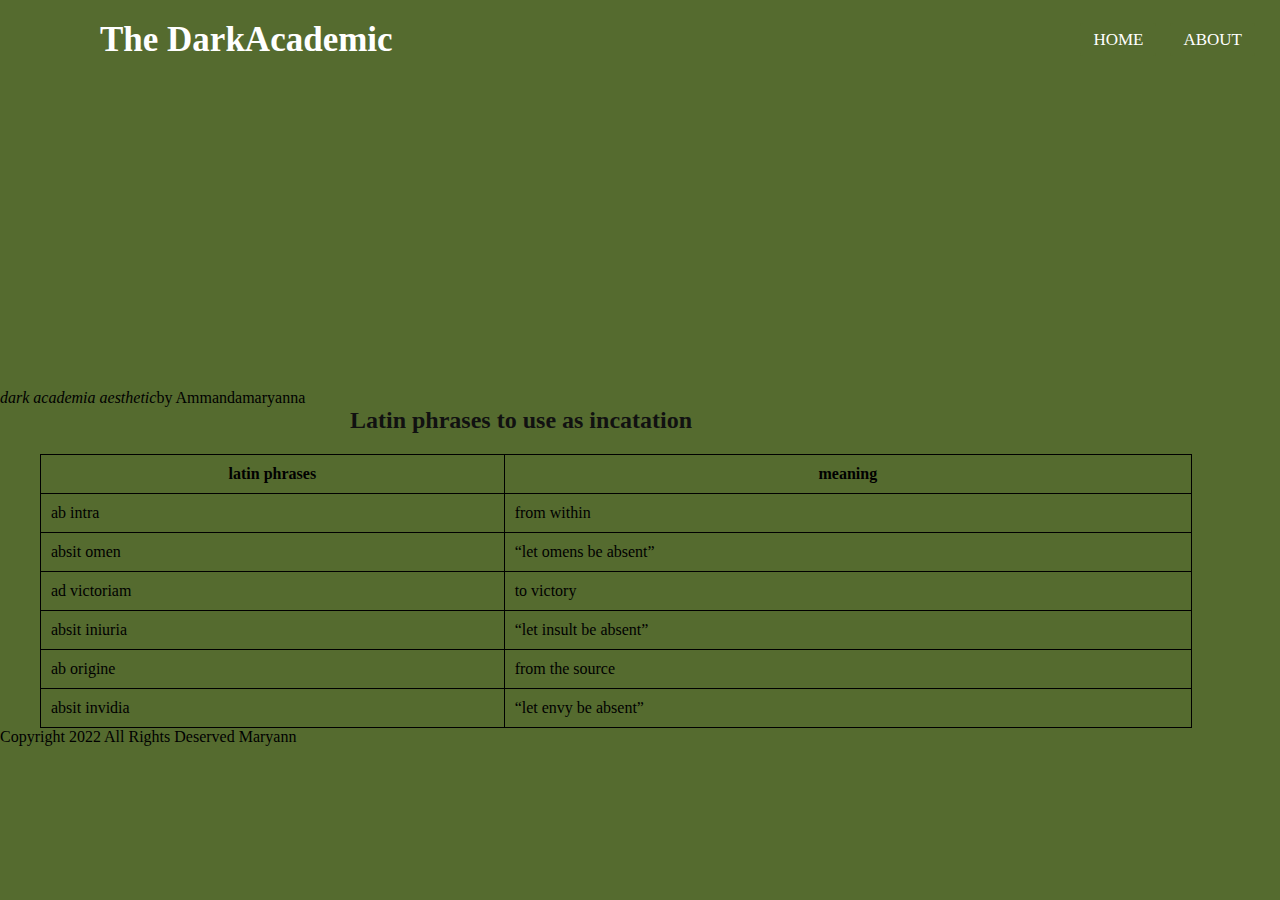
==== About.html @ ad56b74a "first commit" ====
<!DOCTYPE html>
<html lang="en">

<head>
  <meta charset="UTF-8">
  <meta http-equiv="X-UA-Compatible" content="IE=edge">
  <meta name="viewport" content="width=device-width, initial-scale=1.0">
  <title>Document</title>
  <link rel="stylesheet" href="/About.css">
</head>

<body>
  <div class="container">
    <nav>
      <label for="check" class="checkbtn">
        <i class="fas fa-bars"></i>
      </label>
      <label class="logo">The DarkAcademic</label>
      <ul>
        <li><a href="index.html">Home</a></li>
        <li><a href="About.html">About</a></li>
        
      </ul>
    </nav>
  </div>

</body>

</html>


<div class="clip">
  <iframe width="100%" height="305" src="https://www.youtube.com/embed/GiLvfA4NMQo" title="YouTube video player"
    frameborder="0" allow="accelerometer; autoplay; clipboard-write; encrypted-media; gyroscope; picture-in-picture"
    allowfullscreen></iframe>
  <p><cite>dark academia aesthetic</cite>by Ammandamaryanna</p>
</div>


<style>
  table,
  th,
  td {
    border: 1px solid black;
  }
</style>

<body>

  <h2>Latin phrases to use as incatation <table></table>
  </h2>

  <table style="width:90%">
    <tr>
      <th>latin phrases</th>
      <th>meaning</th>

    </tr>
    <tr>
      <td> ab intra</td>
      <td> from within</td>
    </tr>
    <tr>

      <td> absit omen</td>
      <td> “let omens be absent”</td>

    </tr>
    <tr>
      <td>ad victoriam</td>
      <td> to victory</td>

    </tr>
    <tr>
      <td>absit iniuria </td>
      <td> “let insult be absent”</td>

    </tr>
    <tr>
      <td> ab origine</td>
      <td> from the source</td>


    </tr>
    <tr>

      <td> absit invidia </td>
      <td> “let envy be absent” </td>

    </tr>
  </table>


  
  <footer> Copyright 2022 All Rights Deserved Maryann</footer>
</body>

</html>
---- About.css ----
*{
    padding: 0;
    margin: 0;
    text-decoration: none;
    list-style: none; 
    box-sizing: border-box;
    background-color: darkolivegreen;
  }
  body{
    font-family: montserrat;
  }
  nav{
    background: darkolivegreen;
    height: 80px;
    width: 100%;
  }
  label.logo{
    color: white;
    font-size: 35px;
    line-height: 80px;
    padding: 0 100px;
    font-weight: bold;
  }
  nav ul{
    float: right;
    margin-right: 20px;
  }
  nav ul li{
    display: inline-block;
    line-height: 80px;
    margin: 0 5px;
  }
  nav ul li a{
    color: white;
    font-size: 17px;
    padding: 7px 13px;
    border-radius: 3px;
    text-transform: uppercase;
  }

  a.active,a:hover{
    background: darkolivegreen;
    transition: .5s;
  }
  h2{
    color: #111;
    margin-left: 350px;
  }



table, th, td {
  border: 1px solid white;
  border-collapse: collapse;
  margin-left: 750px;
}
th, td {
  padding:10px;
}
  table{
    margin: 10px 750px 0px 40px;
  }
  ::-webkit-scrollbar{
display:none;
  }
  
  #footer{
    background-color: rgb(7, 6, 6);
    position: relative;
    height: 100px;
    margin-top: 100px;
}
#footer p{
    text-align: center;
    color: white;
}
iframe{
    text-align: center;
    margin-left: 4%;
}
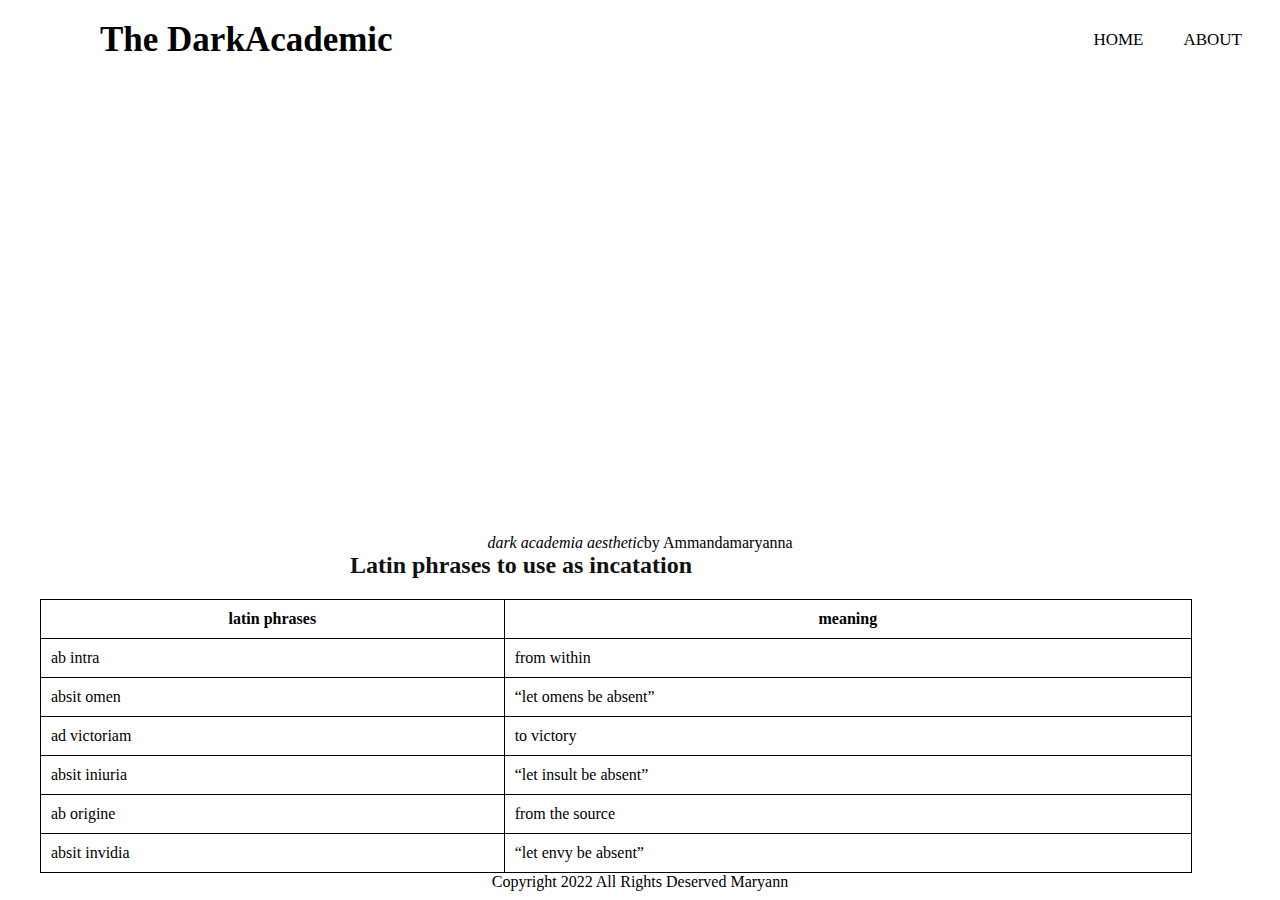
==== commit 0d908bfb: "changed the background and footer" ====
--- a/About.html
+++ b/About.html
@@ -19,18 +19,16 @@
       <ul>
         <li><a href="index.html">Home</a></li>
         <li><a href="About.html">About</a></li>
-        
+
       </ul>
     </nav>
-  </div>
 
-</body>
 
 </html>
 
 
 <div class="clip">
-  <iframe width="100%" height="305" src="https://www.youtube.com/embed/GiLvfA4NMQo" title="YouTube video player"
+  <iframe width="1100" height="450" src="https://www.youtube.com/embed/GiLvfA4NMQo" title="YouTube video player"
     frameborder="0" allow="accelerometer; autoplay; clipboard-write; encrypted-media; gyroscope; picture-in-picture"
     allowfullscreen></iframe>
   <p><cite>dark academia aesthetic</cite>by Ammandamaryanna</p>
@@ -45,54 +43,53 @@
   }
 </style>
 
-<body>
 
-  <h2>Latin phrases to use as incatation <table></table>
-  </h2>
+<h2>Latin phrases to use as incatation <table></table>
+</h2>
 
-  <table style="width:90%">
-    <tr>
-      <th>latin phrases</th>
-      <th>meaning</th>
+<table style="width:90%">
+  <tr>
+    <th>latin phrases</th>
+    <th>meaning</th>
 
-    </tr>
-    <tr>
-      <td> ab intra</td>
-      <td> from within</td>
-    </tr>
-    <tr>
+  </tr>
+  <tr>
+    <td> ab intra</td>
+    <td> from within</td>
+  </tr>
+  <tr>
 
-      <td> absit omen</td>
-      <td> “let omens be absent”</td>
+    <td> absit omen</td>
+    <td> “let omens be absent”</td>
 
-    </tr>
-    <tr>
-      <td>ad victoriam</td>
-      <td> to victory</td>
+  </tr>
+  <tr>
+    <td>ad victoriam</td>
+    <td> to victory</td>
 
-    </tr>
-    <tr>
-      <td>absit iniuria </td>
-      <td> “let insult be absent”</td>
+  </tr>
+  <tr>
+    <td>absit iniuria </td>
+    <td> “let insult be absent”</td>
 
-    </tr>
-    <tr>
-      <td> ab origine</td>
-      <td> from the source</td>
+  </tr>
+  <tr>
+    <td> ab origine</td>
+    <td> from the source</td>
 
 
-    </tr>
-    <tr>
+  </tr>
+  <tr>
 
-      <td> absit invidia </td>
-      <td> “let envy be absent” </td>
+    <td> absit invidia </td>
+    <td> “let envy be absent” </td>
 
-    </tr>
-  </table>
+  </tr>
+</table>
+</div>
 
-
-  
-  <footer> Copyright 2022 All Rights Deserved Maryann</footer>
 </body>
 
+<footer> Copyright 2022 All Rights Deserved Maryann</footer>
+
 </html>--- a/About.css
+++ b/About.css
@@ -4,18 +4,18 @@
     text-decoration: none;
     list-style: none; 
     box-sizing: border-box;
-    background-color: darkolivegreen;
+    background-color:white;
   }
   body{
     font-family: montserrat;
   }
   nav{
-    background: darkolivegreen;
+    background: white;
     height: 80px;
     width: 100%;
   }
   label.logo{
-    color: white;
+    color: black;
     font-size: 35px;
     line-height: 80px;
     padding: 0 100px;
@@ -31,17 +31,18 @@
     margin: 0 5px;
   }
   nav ul li a{
-    color: white;
+    color:black;
     font-size: 17px;
     padding: 7px 13px;
     border-radius: 3px;
     text-transform: uppercase;
   }
 
-  a.active,a:hover{
-    background: darkolivegreen;
-    transition: .5s;
+  p{
+    text-align: center;
+    margin-left:20;
   }
+
   h2{
     color: #111;
     margin-left: 350px;
@@ -63,19 +64,14 @@
   ::-webkit-scrollbar{
 display:none;
   }
+  footer{
+    text-align: center;
+    color:black;
+  }
   
-  #footer{
-    background-color: rgb(7, 6, 6);
-    position: relative;
-    height: 100px;
-    margin-top: 100px;
-}
-#footer p{
-    text-align: center;
-    color: white;
-}
+  
 iframe{
     text-align: center;
-    margin-left: 4%;
+    margin-left:100px;
 }
   